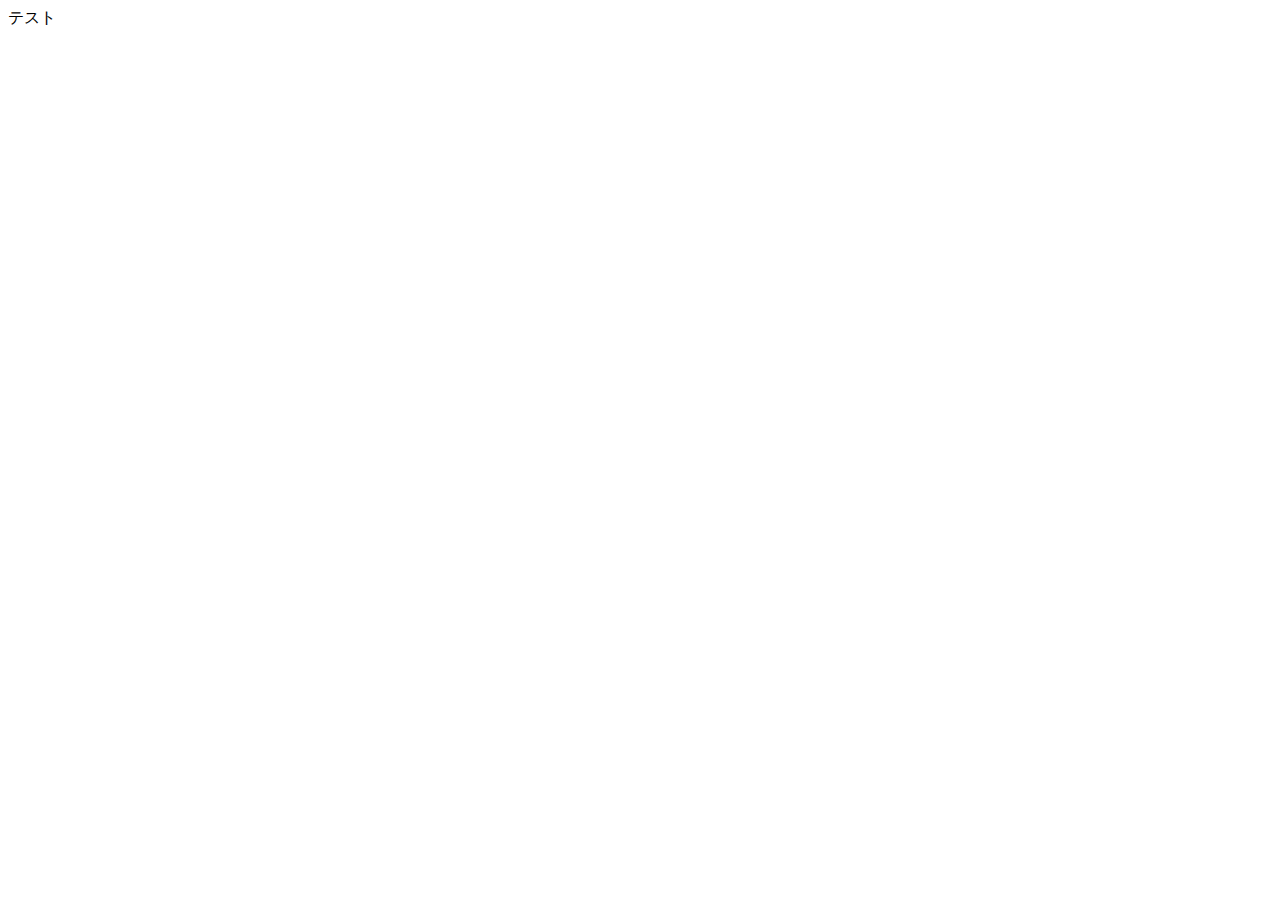
==== test.html @ da22c17c "テストです。" ====
<!DOCTYPE html>
<html lang="en">
<head>
    <meta charset="UTF-8">
    <meta name="viewport" content="width=device-width, initial-scale=1.0">
    <title>Document</title>
</head>
<body>
    テスト
</body>
</html>
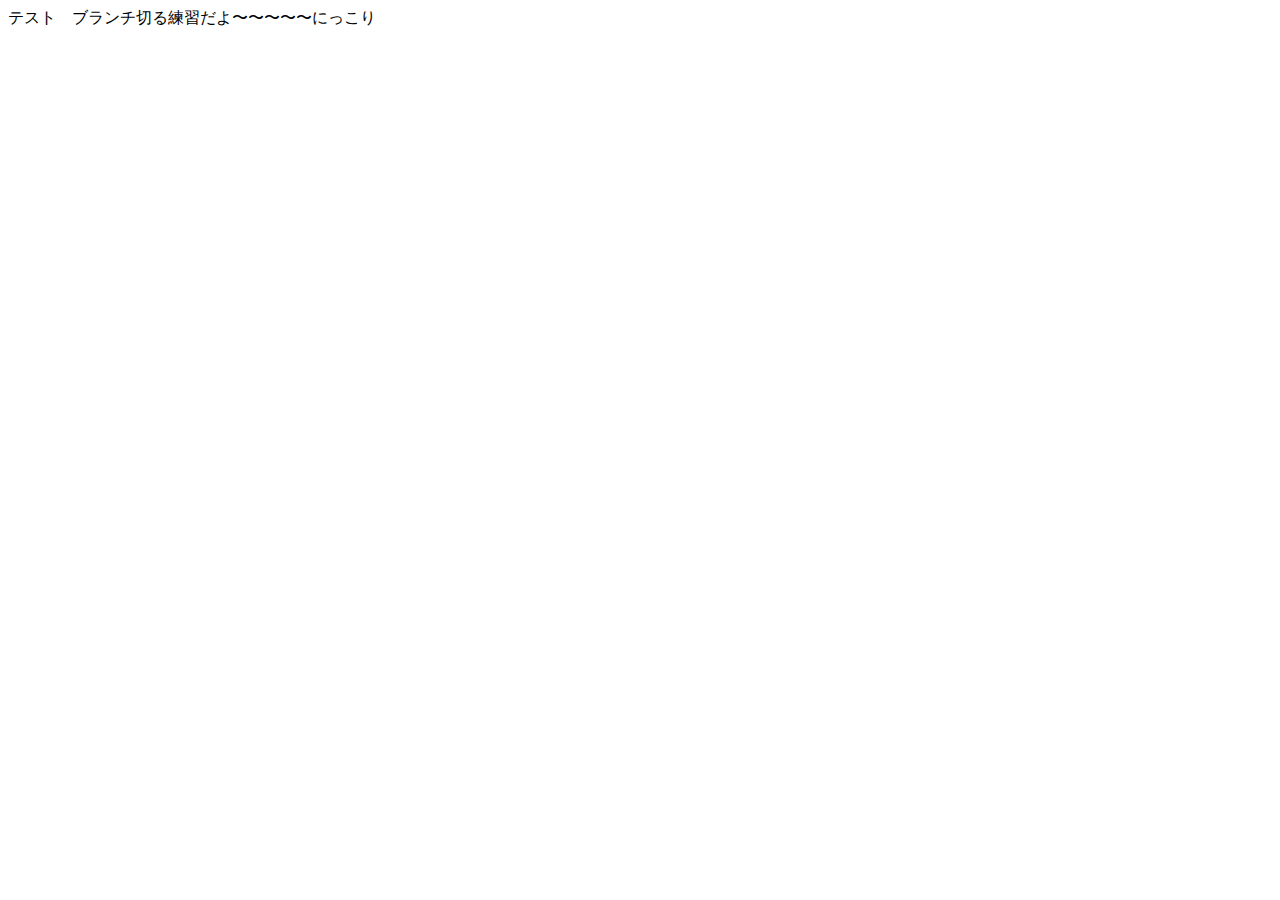
==== commit 0dc63077: "ブランチ練習やで　fix#1" ====
--- a/test.html
+++ b/test.html
@@ -6,6 +6,6 @@
     <title>Document</title>
 </head>
 <body>
-    テスト
+    テスト　ブランチ切る練習だよ〜〜〜〜〜にっこり
 </body>
 </html>